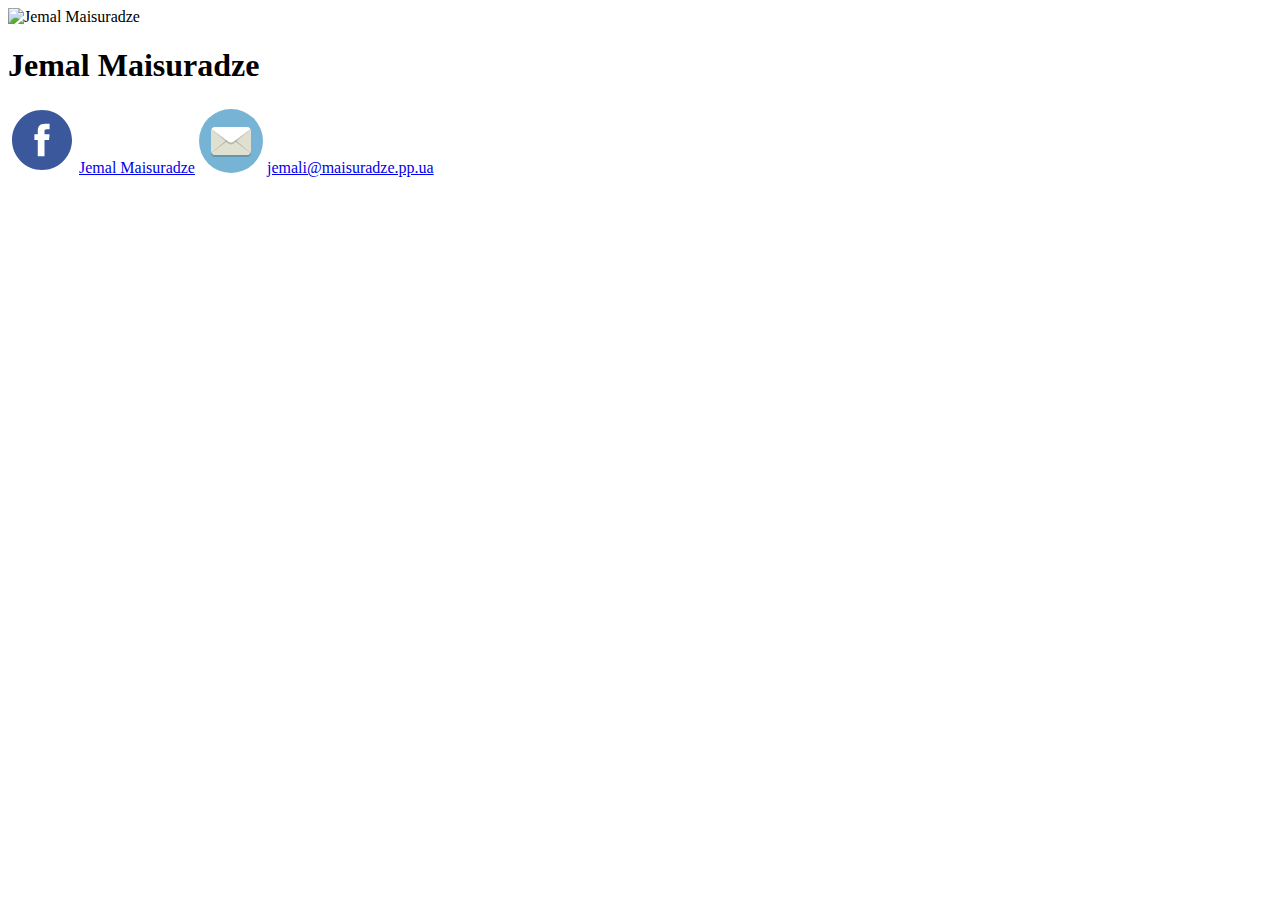
==== en/index.html @ 650f704f "Create index.html" ====
<!doctype html>
<html class="no-js" lang="en">
    <head>
        <meta charset="utf-8">
        <meta http-equiv="x-ua-compatible" content="ie=edge">
        <title>Jemal Maisuradze</title>
        <meta name="description" content="Jemal Maisuradze page">
        <meta name="viewport" content="width=device-width, initial-scale=1">
        
        <link hreflang="ru" href="https://jemal.pp.ua/" rel="alternate" />
        <link hreflang="en" href="https://jemal.pp.ua/en/" rel="alternate" />
        <link hreflang="x-default" href="https://jemal.pp.ua/" rel="alternate" />

        <link rel="apple-touch-icon" href="apple-touch-icon.png">
        <!-- Place favicon.ico in the root directory -->
        <link rel="stylesheet" href="https://unpkg.com/tachyons@4.5.5/css/tachyons.min.css">
        
    </head>
    <body class="bg-near-white">
        <!--[if lt IE 8]>
            <p class="browserupgrade">You are using an <strong>outdated</strong> browser. Please <a href="http://browsehappy.com/">upgrade your browser</a> to improve your experience.</p>
        <![endif]-->
        
        <div class="mw8 center cf">
            <div class="mw6 ma6 center tc">
                <img src="https://i0.wp.com/yt3.ggpht.com/-2ZT62S86Lhs/AAAAAAAAAAI/AAAAAAAAAAA/LHbH-kogAo0/photo.jpg?w=256&amp;strip=all" alt="Jemal Maisuradze" title="Jemal Maisuradze">
                <h1 class="sans-serif fw7 f2 black">Jemal Maisuradze</h1>
                <span class="sans-serif fw4 f4 gray db mb3">
                    <img class="dib mw2 v-mid mr2" src="[data-uri]">
                    <a href="https://www.facebook.com/j.maisuradze" class="link">Jemal Maisuradze</a>
                </span>
                <span class="sans-serif fw4 f4 gray db">
                    <img class="dib mw2 v-mid mr2" src="[data-uri]">
                    <a class="link" href="mailto:jemali@maisuradze.pp.ua">jemali@maisuradze.pp.ua</a>
                </span>
            </div>
        </div>
    </body>
</html>
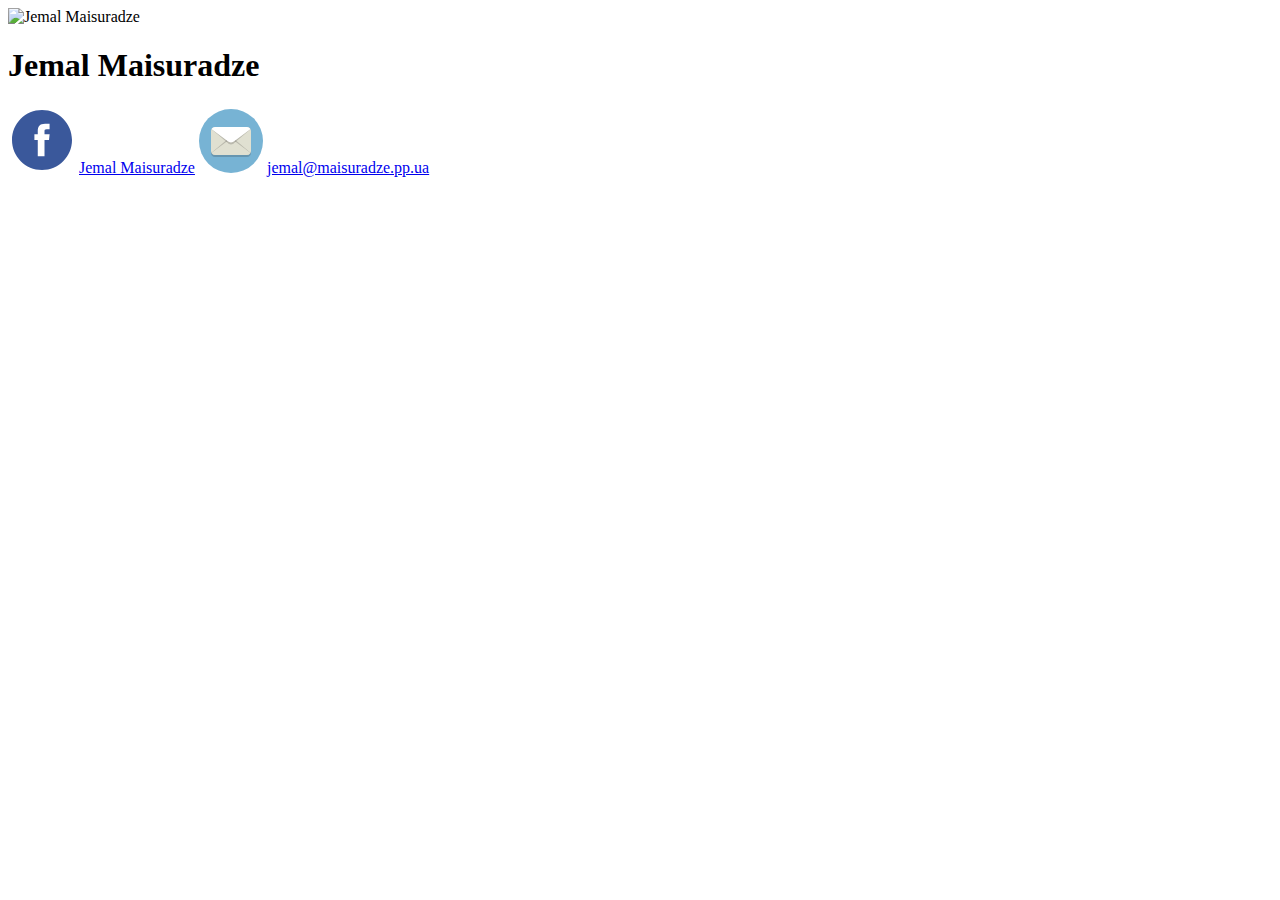
==== commit d3bb8a90: "Update index.html" ====
--- a/en/index.html
+++ b/en/index.html
@@ -31,7 +31,7 @@
                 </span>
                 <span class="sans-serif fw4 f4 gray db">
                     <img class="dib mw2 v-mid mr2" src="[data-uri]">
-                    <a class="link" href="mailto:jemali@maisuradze.pp.ua">jemali@maisuradze.pp.ua</a>
+                    <a class="link" href="mailto:jemal@maisuradze.pp.ua">jemal@maisuradze.pp.ua</a>
                 </span>
             </div>
         </div>
